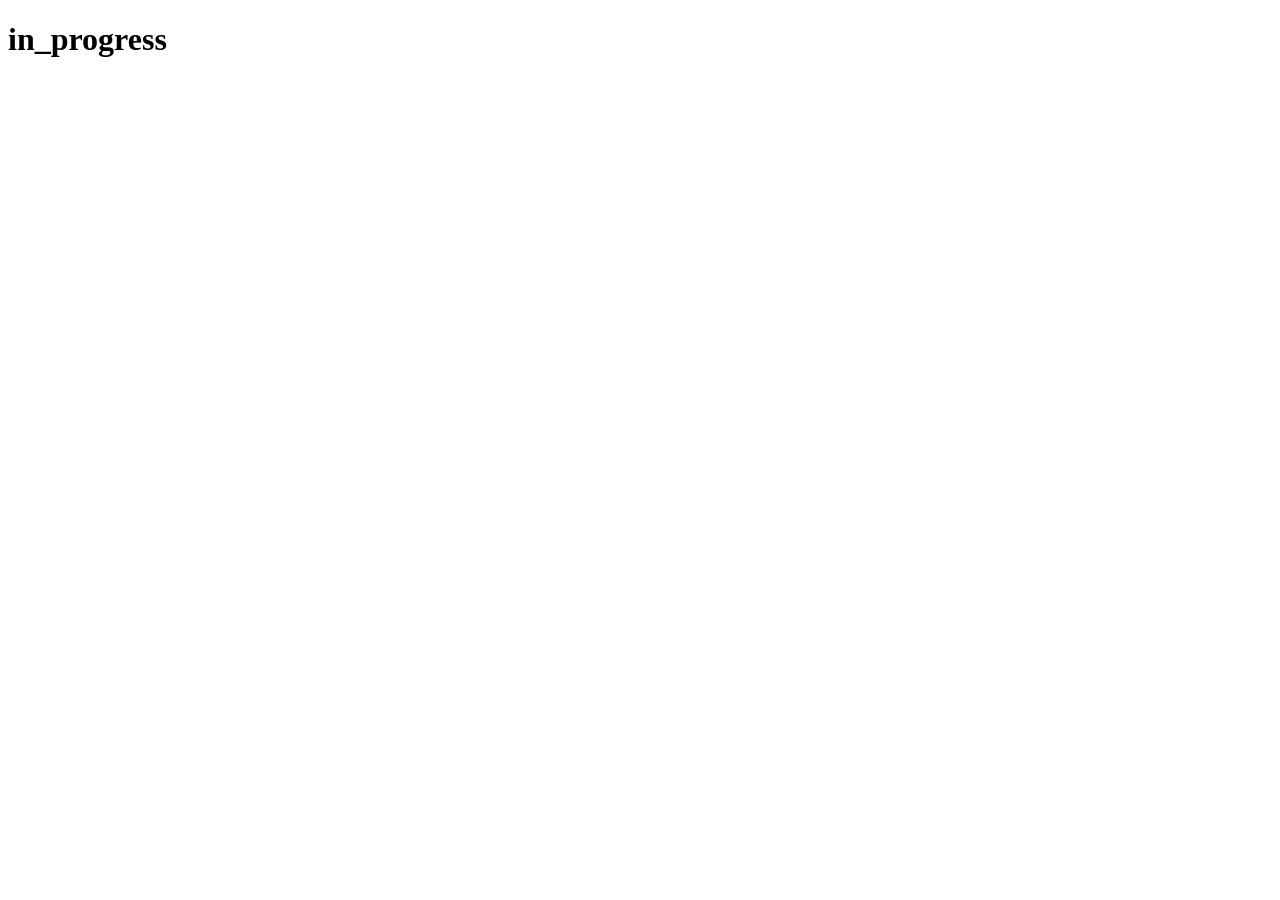
==== chapters/01-analytic_signals.html @ d1332acb "Update 01-analytic_signals.html Is this field mandatory?" ====
<!DOCTYPE html>
<html>
  
  <!--  .H.E.A.D.  -->
  <head>
    <title>Working-class filter design | Chapter I: Analytic signals</title>
    <meta  charset='UTF-8'  />
    <meta  name="viewport"  content='width=device-width, initial-scale=1'  />
    <meta  name='author'  content='Antoine Portes'  />
    <!-- Style -->
    <link  rel='stylesheet'  type='text/css'  href='../assets/css/main.css'  />
  </head>
  
  <!--  .B.O.D.Y.  -->
  <body>
    <h1>in_progress</h1>
  </body>
  
</html>
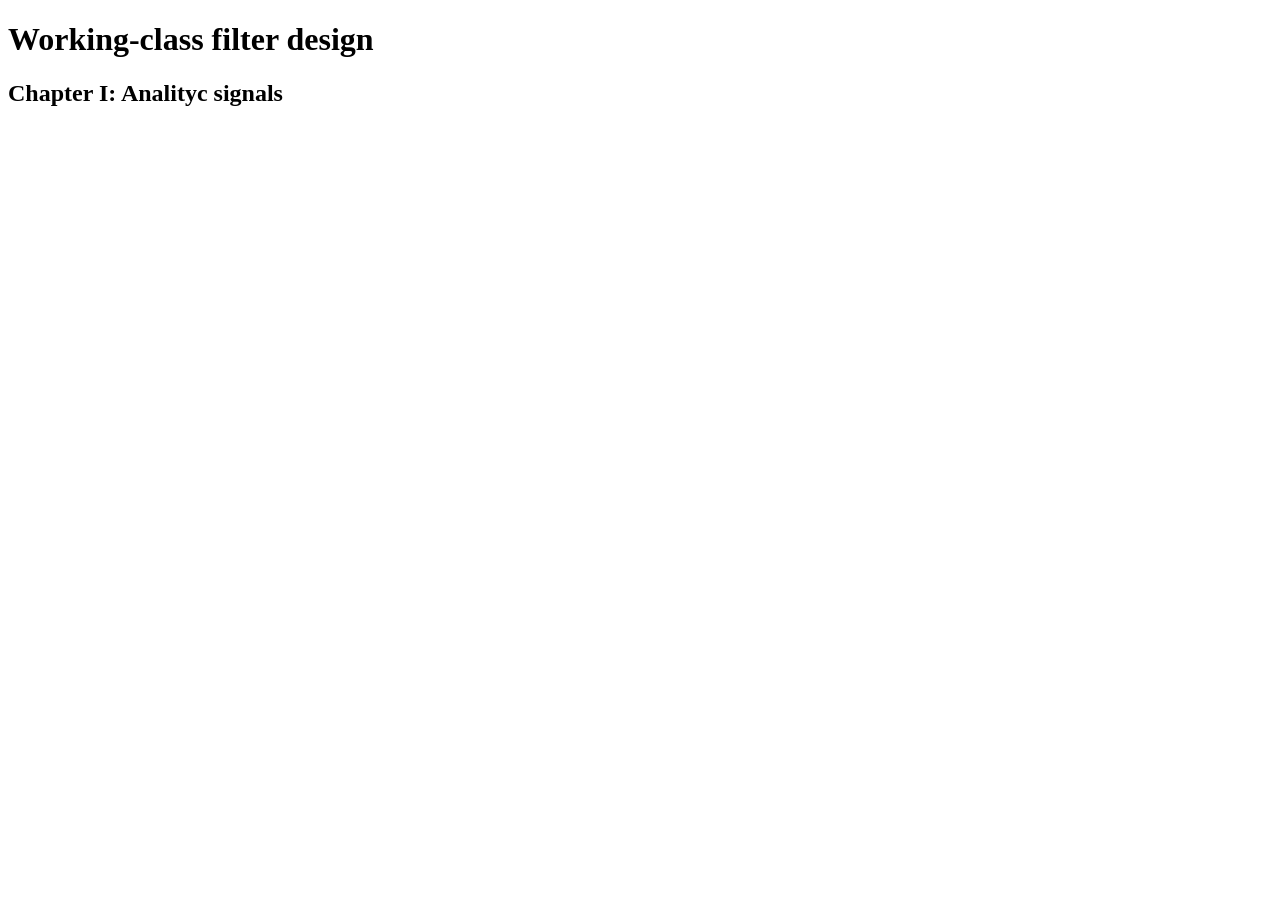
==== commit 47e399a3: "Update 01-analytic_signals.html Is this field mandatory?" ====
--- a/chapters/01-analytic_signals.html
+++ b/chapters/01-analytic_signals.html
@@ -13,7 +13,8 @@
   
   <!--  .B.O.D.Y.  -->
   <body>
-    <h1>in_progress</h1>
+    <h1>Working-class filter design</h1>
+    <h2>Chapter I:  Analityc signals</h2>
   </body>
   
 </html>
